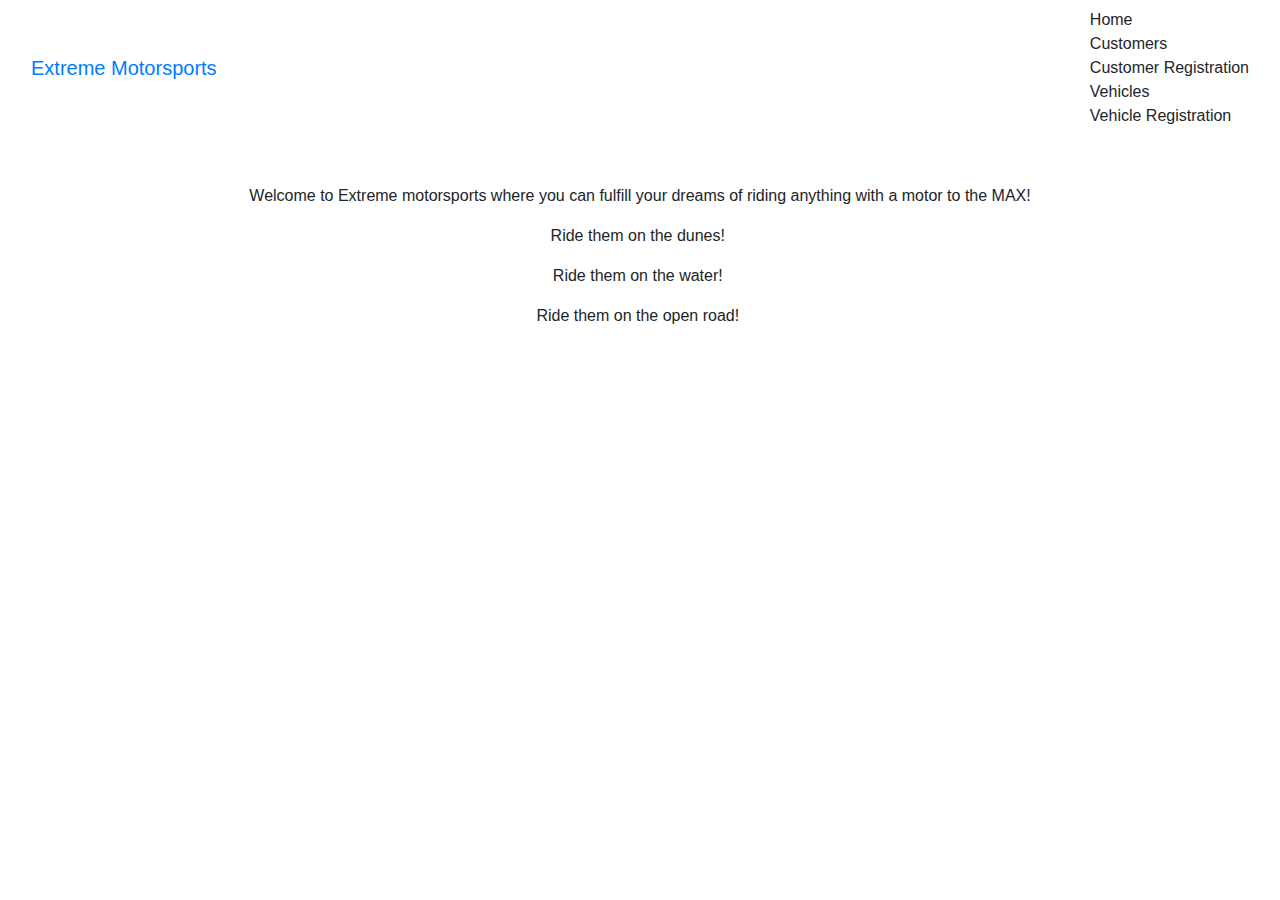
==== src/main/resources/templates/index.html @ a32d8b02 "updated nav bar so it works" ====
<!DOCTYPE html>
<html lang="en"
      xmlns:th="http://www.thymeleaf.org"
      xmlns:layout="http://www.ultraq.net.nz/thymeleaf/layout"
      xmlns:sec="http://www.thymeleaf.org/thymeleaf-extras-springsecurity4"
      xmlns:xsi="http://www.w3.org/2001/XMLSchema-instance"
      xsi:schemaLocation="http://www.thymeleaf.org http://www.thymeleaf.org
  http://www.ultraq.net.nz/thymeleaf/layout https://www.ultraq.net.nz/thymeleaf/layout
  http://www.thymeleaf.org/thymeleaf-extras-springsecurity4 http://www.thymeleaf.org/thymeleaf-extras-springsecurity4"
      xmlns="http://www.w3.org/1999/html">
<head>
    <meta charset="UTF-8">
    <title>Extreme Motorsports!</title>

    <!-- Bootstrap CSS -->
    <link rel="stylesheet" href="https://stackpath.bootstrapcdn.com/bootstrap/4.3.1/css/bootstrap.min.css" integrity="sha384-ggOyR0iXCbMQv3Xipma34MD+dH/1fQ784/j6cY/iJTQUOhcWr7x9JvoRxT2MZw1T" crossorigin="anonymous">
</head>
<body>
<!--    <nav class="navbar navbar-expand-lg navbar-dark bg-dark">-->
<!--        <div class="container">-->
<!--            <a class="navbar-brand" th:href="@{/}">Extreme Motorsports</a>-->
<!--            <button class="navbar-toggler" type="button" data-bs-toggle="collapse" data-bs-target="#navbarSupportedContent" aria-controls="navbarSupportedContent" aria-expanded="false" aria-label="Toggle navigation"><span class="navbar-toggler-icon"></span></button>-->
<!--            <div class="collapse navbar-collapse" id="navbarSupportedContent">-->
<!--                <ul class="navbar-nav ms-auto mb-2 mb-lg-0">-->
<!--                    <li class="nav-item"><a class="nav-link active" aria-current="page" th:href="@{/}">Home</a></li>-->
<!--                    <li class="nav-item"><a class="nav-link" th:href="@{/customer/registercustomer}">Register New Customer</a></li>-->
<!--                    <div sec:authorize="isAuthenticated()">-->
<!--                        <li class="nav-item"><a class="nav-link" th:href="@{/vehicles/rentvehicle}">Rent Vehicle</a></li>-->
<!--                    </div>-->
<!--                    <div sec:authorize="isAnonymous()">-->
<!--                        <li class="nav-item"><a class="nav-link" th:href="@{/login}">Login</a></li>-->
<!--                    </div>-->
<!--                </ul>-->
<!--            </div>-->
<!--        </div>-->
<!--    </nav>-->
<header>
    <nav class="navbar navbar-default">
        <div class="container-fluid">
            <div class="navbar-header">
                <a class="navbar-brand" href="#">Extreme Motorsports</a>
            </div>
            <ul class="nav navbar-nav">
                <li class="active"><a th:href="@{/index}">Home</a></li>
                <li><a th:href="@{/customers}">Customers</a></li>
                <li><a th:href="@{/customerregistration}">Customer Registration</a></li>
                <li><a th:href="@{/vehicles}">Vehicles</a></li>
                <li><a th:href="@{/vehicleregistration}">Vehicle Registration</a></li>
            </ul>
        </div>
    </nav>
</header>

<div class="container">
    <div class="text-center mt-5">
        <p>Welcome to Extreme motorsports where you can fulfill your dreams of riding anything with a motor to the MAX!</p>
        <p>Ride them on the dunes! <img th:src="@{../static/imgs/dunes.jpg}"></p>
        <p>Ride them on the water! <img th:src="@{../static/imgs/lake.jpg}"></p>
        <p>Ride them on the open road! <img th:src="@{../static/imgs/openroad.jpg}"></p>
    </div>
</div>
</body>
</html>
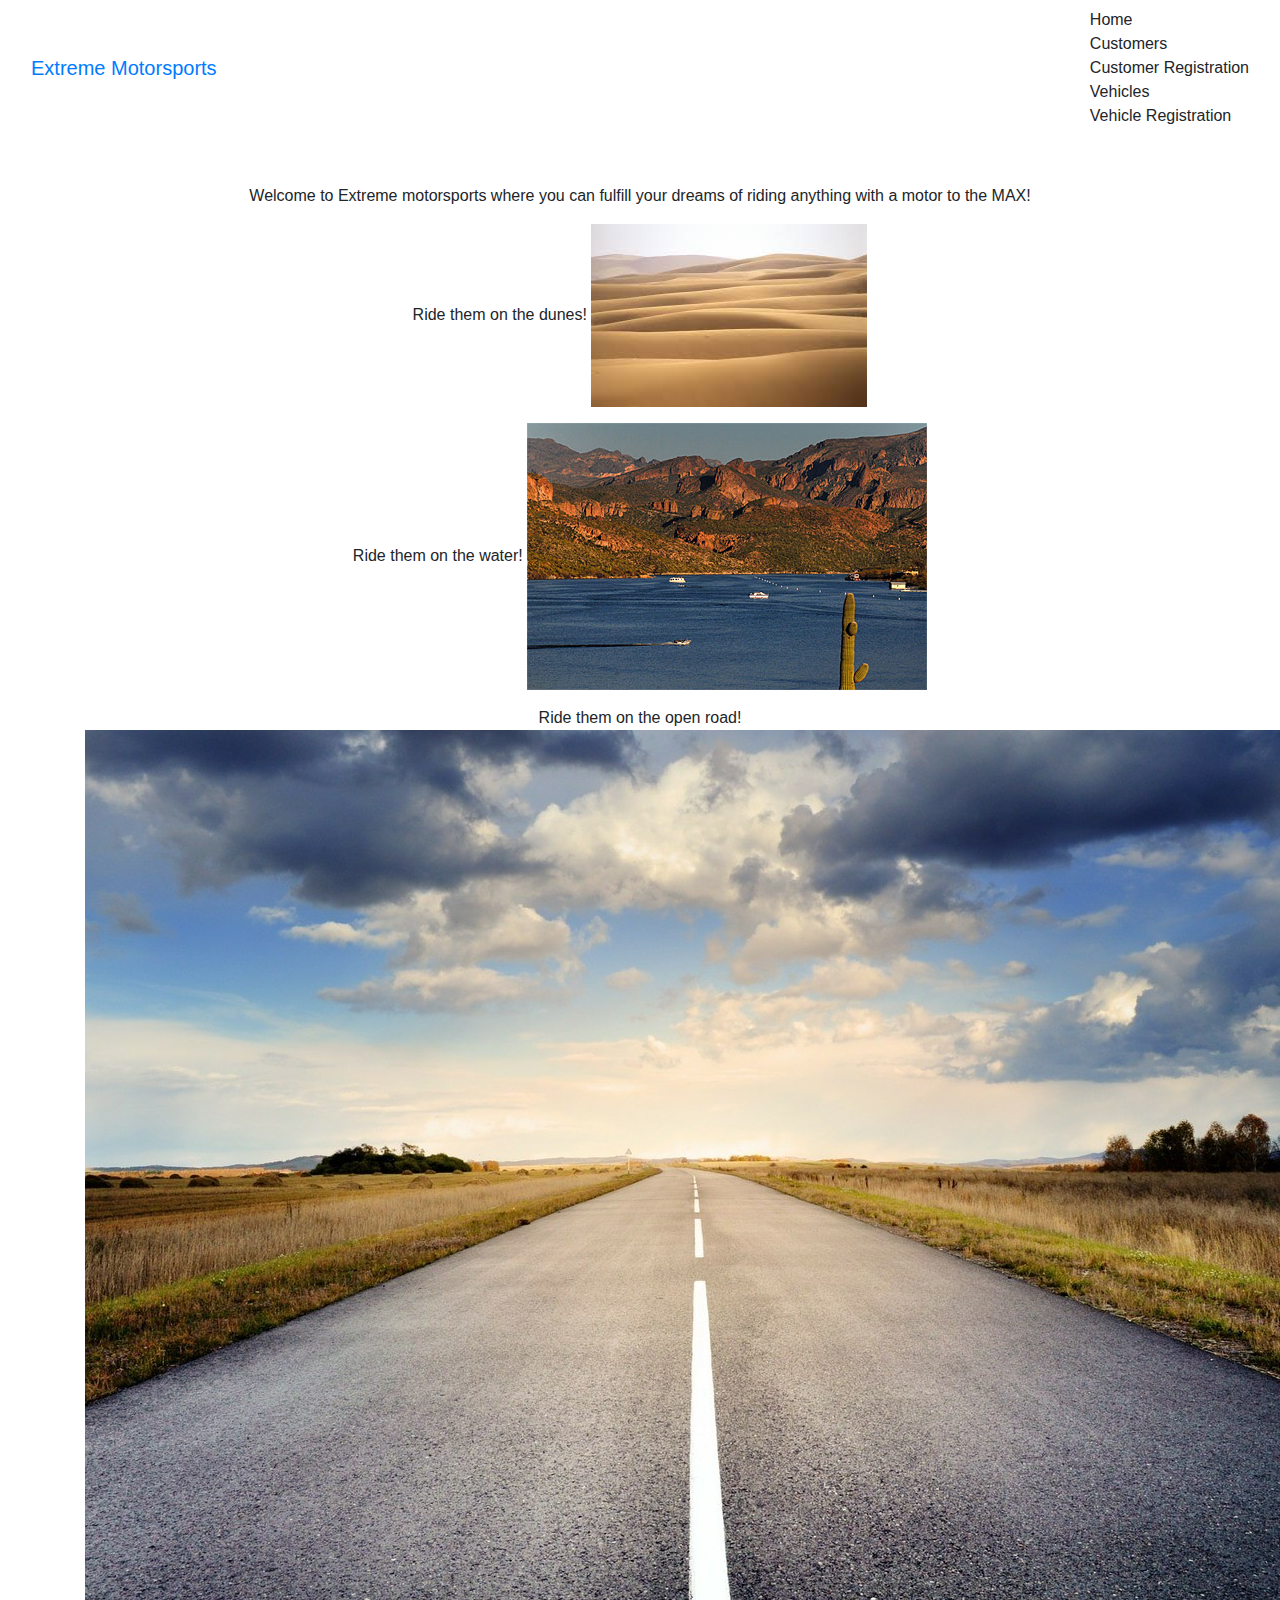
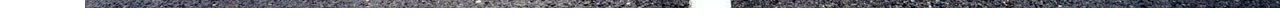
==== commit 4ea30729: "reverted img tags" ====
--- a/src/main/resources/templates/index.html
+++ b/src/main/resources/templates/index.html
@@ -54,9 +54,9 @@
 <div class="container">
     <div class="text-center mt-5">
         <p>Welcome to Extreme motorsports where you can fulfill your dreams of riding anything with a motor to the MAX!</p>
-        <p>Ride them on the dunes! <img th:src="@{../static/imgs/dunes.jpg}"></p>
-        <p>Ride them on the water! <img th:src="@{../static/imgs/lake.jpg}"></p>
-        <p>Ride them on the open road! <img th:src="@{../static/imgs/openroad.jpg}"></p>
+        <p>Ride them on the dunes! <img src="../static/imgs/dunes.jpg"></p>
+        <p>Ride them on the water! <img src="../static/imgs/lake.jpg"></p>
+        <p>Ride them on the open road! <img src="../static/imgs/openroad.jpg"></p>
     </div>
 </div>
 </body>
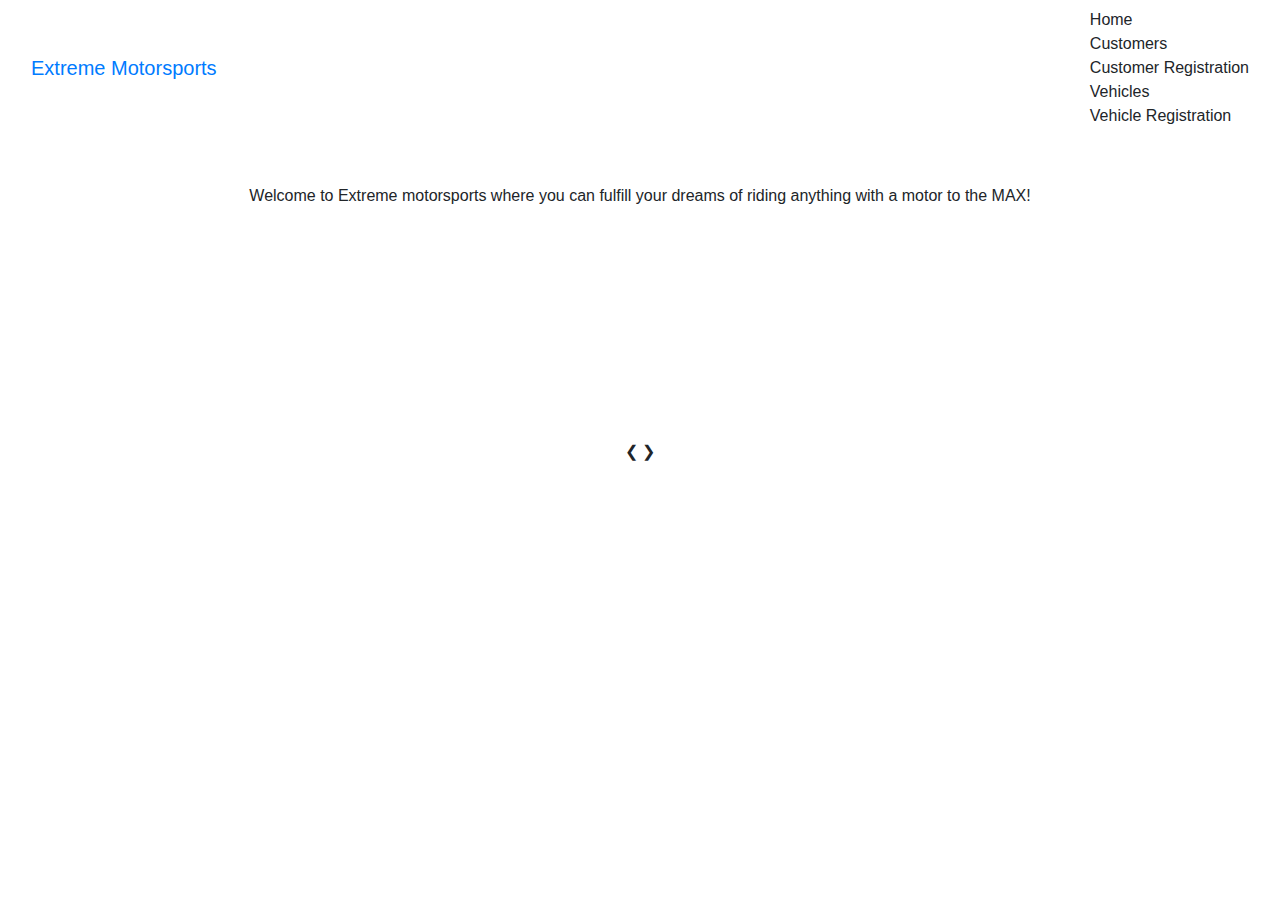
==== commit 72c0c9fd: "added new front-end elements" ====
--- a/src/main/resources/templates/index.html
+++ b/src/main/resources/templates/index.html
@@ -54,9 +54,43 @@
 <div class="container">
     <div class="text-center mt-5">
         <p>Welcome to Extreme motorsports where you can fulfill your dreams of riding anything with a motor to the MAX!</p>
-        <p>Ride them on the dunes! <img src="../static/imgs/dunes.jpg"></p>
-        <p>Ride them on the water! <img src="../static/imgs/lake.jpg"></p>
-        <p>Ride them on the open road! <img src="../static/imgs/openroad.jpg"></p>
+        <!-- Slideshow container -->
+        <div class="slideshow-container">
+            <!-- Full-width images with number and caption text -->
+            <div class="mySlides fade">
+                <div class="numberText"> 1 / 3</div>
+                <!-- dunes -->
+                <img src="" style="width:100%">
+                <div class="text">Ride along the dunes!</div>
+            </div>
+            <div class="mySlides fade">
+                <div class="numberText">2 / 3</div>
+                <!-- lake -->
+                <img src="" style="width:100%">
+                <div class="text">Tear up the lake!</div>
+            </div>
+            <div class="mySlides fade">
+                <div class="numberText">3 / 3</div>
+                <!-- open road -->
+                <img src="" style="width:100%">
+                <div class="text">Cruise along the open road!</div>
+            </div>
+
+            <!-- Next and previous buttons -->
+            <a class="prev" onclick="plusSlides(-1)">&#10094;</a>
+            <a class="next" onclick="plusSlides(1)">&#10095;</a>
+        </div>
+        <br>
+
+        <!-- The dots/circles -->
+        <div style="text-align:center">
+            <span class="dot" onclick="currentSlide(1)"></span>
+            <span class="dot" onclick="currentSlide(2)"></span>
+            <span class="dot" onclick="currentSlide(3)"></span>
+        </div>
+<!--        <p>Ride them on the dunes! <img src="../static/imgs/dunes.jpg"></p>-->
+<!--        <p>Ride them on the water! <img src="../static/imgs/lake.jpg"></p>-->
+<!--        <p>Ride them on the open road! <img src="../static/imgs/openroad.jpg"></p>-->
     </div>
 </div>
 </body>
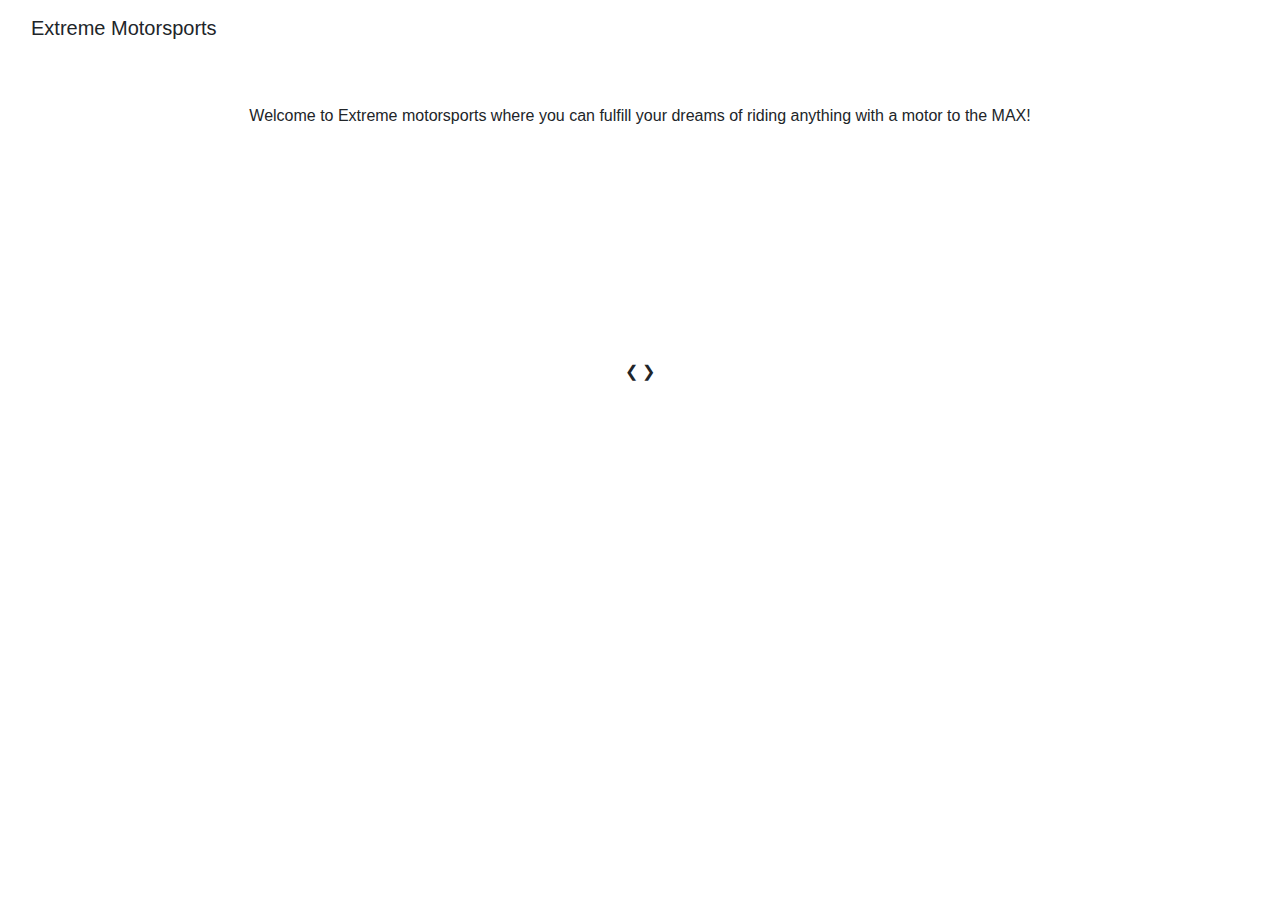
==== commit 6a3308e0: "tried to implement sec features but failed" ====
--- a/src/main/resources/templates/index.html
+++ b/src/main/resources/templates/index.html
@@ -37,16 +37,44 @@
 <header>
     <nav class="navbar navbar-default">
         <div class="container-fluid">
-            <div class="navbar-header">
-                <a class="navbar-brand" href="#">Extreme Motorsports</a>
+            <a class="navbar-brand" th:href="@{/}">Extreme Motorsports</a>
+            <button class="navbar-toggler" type="button" data-bs-toggle="collapse" data-bs-target="#navbarSupportedContent" aria-controls="navbarSupportedContent" aria-expanded="false" aria-label="Toggle navigation"><span class="navbar-toggler-icon"></span></button>
+            <div class="collapse navbar-collapse" id="navbarSupportedContent">
+                <ul class="navbar-nav ms-auto mb-2 mb-lg-0">
+                    <li class="nav-item">
+                        <div sec:authorize="isAuthenticated()">
+                            <a class="nav-link active" aria-current="page" th:href="@{/}">User: <span sec:authentication="name"></span> Privileges: <span sec:authentication="principal.authorities"></span></a>
+                        </div>
+                    </li>
+                    <li class="nav-item>"><a class="nav-link active" aria-current="page" th:href="@{/}">Home</a></li>
+                    <div sec:authorize="isAnonymous()">
+                        <li class="nav-item"><a class="nav-link" th:href="@{/login}">Login</a></li>
+                        <li class="nav-item"><a class="nav-link" th:href="@{/customerregistration}">Customer Registration</a></li>
+                    </div>
+                    <div sec:authorize="hasRole('ROLE_EMPLOYEE')">
+                        <li class="nav-item dropdown">
+                            <a class="nav-link dropdown-toggle" id="navbarDropdown" href="#" role="button" data-bs-toggle="dropdown" aria-expanded="false">Employee</a>
+                            <ul class="dropdown-menu dropdown-menu-end" aria-labelledby="navbarDropdown">
+                                <li><a class="dropdown-item" th:href="@{/customers}">Show All Customers</a></li>
+                            </ul>
+                        </li>
+                    </div>
+                    <div sec:authorize="isAuthenticated()">
+                        <li class="nav-item"><a class="nav-link" th:href="@{/logout}">Logout</a></li>
+                    </div>
+                </ul>
             </div>
-            <ul class="nav navbar-nav">
-                <li class="active"><a th:href="@{/index}">Home</a></li>
-                <li><a th:href="@{/customers}">Customers</a></li>
-                <li><a th:href="@{/customerregistration}">Customer Registration</a></li>
-                <li><a th:href="@{/vehicles}">Vehicles</a></li>
-                <li><a th:href="@{/vehicleregistration}">Vehicle Registration</a></li>
-            </ul>
+            <!--            <div class="navbar-header">-->
+            <!--                <a class="navbar-brand" href="#">Extreme Motorsports</a>-->
+            <!--            </div>-->
+
+            <!--            <ul class="nav navbar-nav">-->
+            <!--                <li class="active"><a th:href="@{/index}">Home</a></li>-->
+            <!--                <li><a th:href="@{/customers}">Customers</a></li>-->
+            <!--                <li><a th:href="@{/customerregistration}">Customer Registration</a></li>-->
+            <!--                <li><a th:href="@{/vehicles}">Vehicles</a></li>-->
+            <!--                <li><a th:href="@{/vehicleregistration}">Vehicle Registration</a></li>-->
+            <!--            </ul>-->
         </div>
     </nav>
 </header>
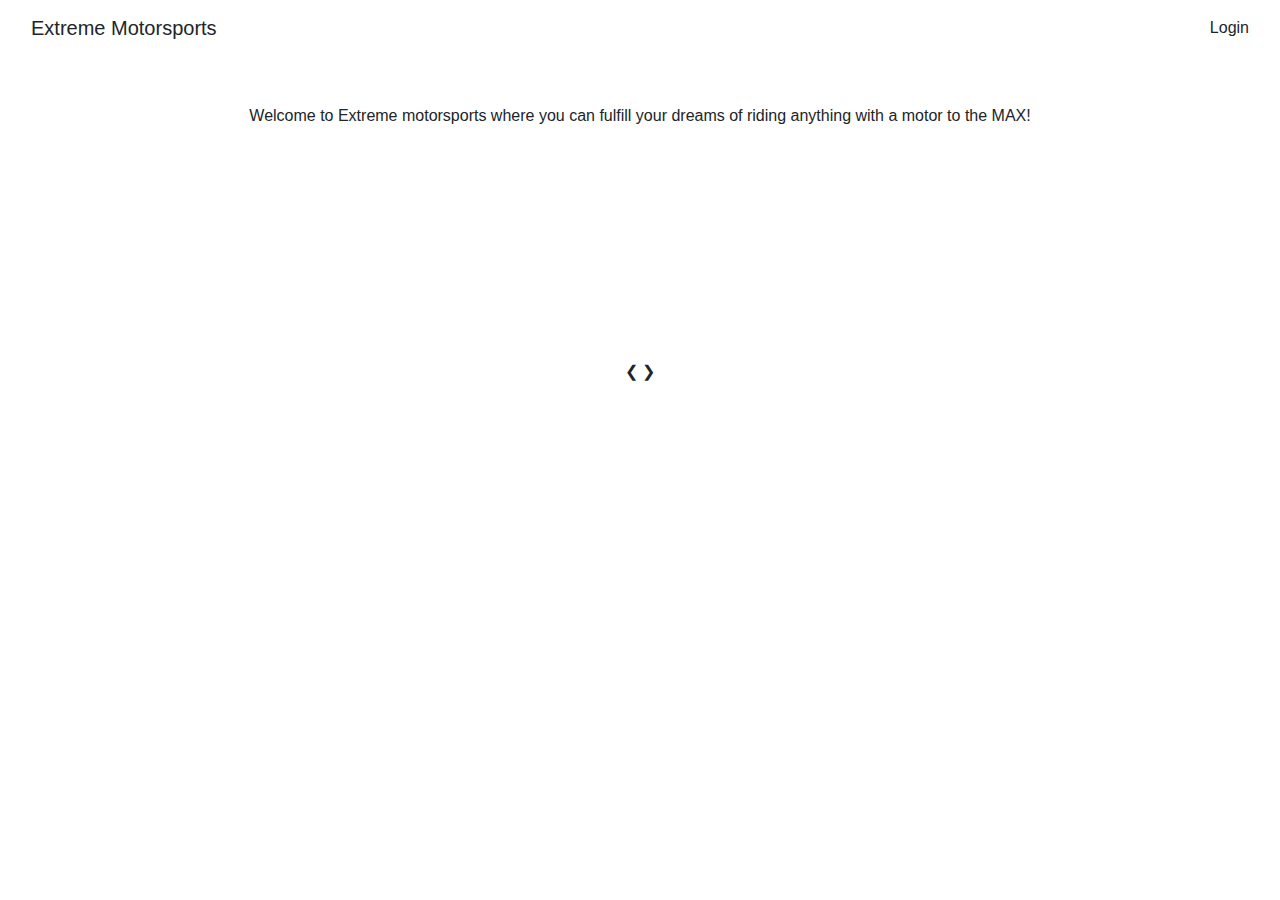
==== commit ffd2876d: "got login link to work" ====
--- a/src/main/resources/templates/index.html
+++ b/src/main/resources/templates/index.html
@@ -38,32 +38,35 @@
     <nav class="navbar navbar-default">
         <div class="container-fluid">
             <a class="navbar-brand" th:href="@{/}">Extreme Motorsports</a>
-            <button class="navbar-toggler" type="button" data-bs-toggle="collapse" data-bs-target="#navbarSupportedContent" aria-controls="navbarSupportedContent" aria-expanded="false" aria-label="Toggle navigation"><span class="navbar-toggler-icon"></span></button>
-            <div class="collapse navbar-collapse" id="navbarSupportedContent">
-                <ul class="navbar-nav ms-auto mb-2 mb-lg-0">
-                    <li class="nav-item">
-                        <div sec:authorize="isAuthenticated()">
-                            <a class="nav-link active" aria-current="page" th:href="@{/}">User: <span sec:authentication="name"></span> Privileges: <span sec:authentication="principal.authorities"></span></a>
-                        </div>
-                    </li>
-                    <li class="nav-item>"><a class="nav-link active" aria-current="page" th:href="@{/}">Home</a></li>
-                    <div sec:authorize="isAnonymous()">
-                        <li class="nav-item"><a class="nav-link" th:href="@{/login}">Login</a></li>
-                        <li class="nav-item"><a class="nav-link" th:href="@{/customerregistration}">Customer Registration</a></li>
-                    </div>
-                    <div sec:authorize="hasRole('ROLE_EMPLOYEE')">
-                        <li class="nav-item dropdown">
-                            <a class="nav-link dropdown-toggle" id="navbarDropdown" href="#" role="button" data-bs-toggle="dropdown" aria-expanded="false">Employee</a>
-                            <ul class="dropdown-menu dropdown-menu-end" aria-labelledby="navbarDropdown">
-                                <li><a class="dropdown-item" th:href="@{/customers}">Show All Customers</a></li>
-                            </ul>
-                        </li>
-                    </div>
-                    <div sec:authorize="isAuthenticated()">
-                        <li class="nav-item"><a class="nav-link" th:href="@{/logout}">Logout</a></li>
-                    </div>
-                </ul>
+            <div sec:authorize="isAnonymous()">
+                <a th:href="@{/login}">Login</a>
             </div>
+<!--            <button class="navbar-toggler" type="button" data-bs-toggle="collapse" data-bs-target="#navbarSupportedContent" aria-controls="navbarSupportedContent" aria-expanded="false" aria-label="Toggle navigation"><span class="navbar-toggler-icon"></span></button>-->
+<!--            <div class="collapse navbar-collapse" id="navbarSupportedContent">-->
+<!--                <ul class="navbar-nav ms-auto mb-2 mb-lg-0">-->
+<!--                    <li class="nav-item">-->
+<!--                        <div sec:authorize="isAuthenticated()">-->
+<!--                            <a class="nav-link active" aria-current="page" th:href="@{/}">User: <span sec:authentication="name"></span> Privileges: <span sec:authentication="principal.authorities"></span></a>-->
+<!--                        </div>-->
+<!--                    </li>-->
+<!--                    <li class="nav-item>"><a class="nav-link active" aria-current="page" th:href="@{/}">Home</a></li>-->
+<!--                    <div sec:authorize="isAnonymous()">-->
+<!--                        <li class="nav-item"><a class="nav-link" th:href="@{/login}">Login</a></li>-->
+<!--                        <li class="nav-item"><a class="nav-link" th:href="@{/customerregistration}">Customer Registration</a></li>-->
+<!--                    </div>-->
+<!--                    <div sec:authorize="hasRole('ROLE_EMPLOYEE')">-->
+<!--                        <li class="nav-item dropdown">-->
+<!--                            <a class="nav-link dropdown-toggle" id="navbarDropdown" href="#" role="button" data-bs-toggle="dropdown" aria-expanded="false">Employee</a>-->
+<!--                            <ul class="dropdown-menu dropdown-menu-end" aria-labelledby="navbarDropdown">-->
+<!--                                <li><a class="dropdown-item" th:href="@{/customers}">Show All Customers</a></li>-->
+<!--                            </ul>-->
+<!--                        </li>-->
+<!--                    </div>-->
+<!--                    <div sec:authorize="isAuthenticated()">-->
+<!--                        <li class="nav-item"><a class="nav-link" th:href="@{/logout}">Logout</a></li>-->
+<!--                    </div>-->
+<!--                </ul>-->
+<!--            </div>-->
             <!--            <div class="navbar-header">-->
             <!--                <a class="navbar-brand" href="#">Extreme Motorsports</a>-->
             <!--            </div>-->
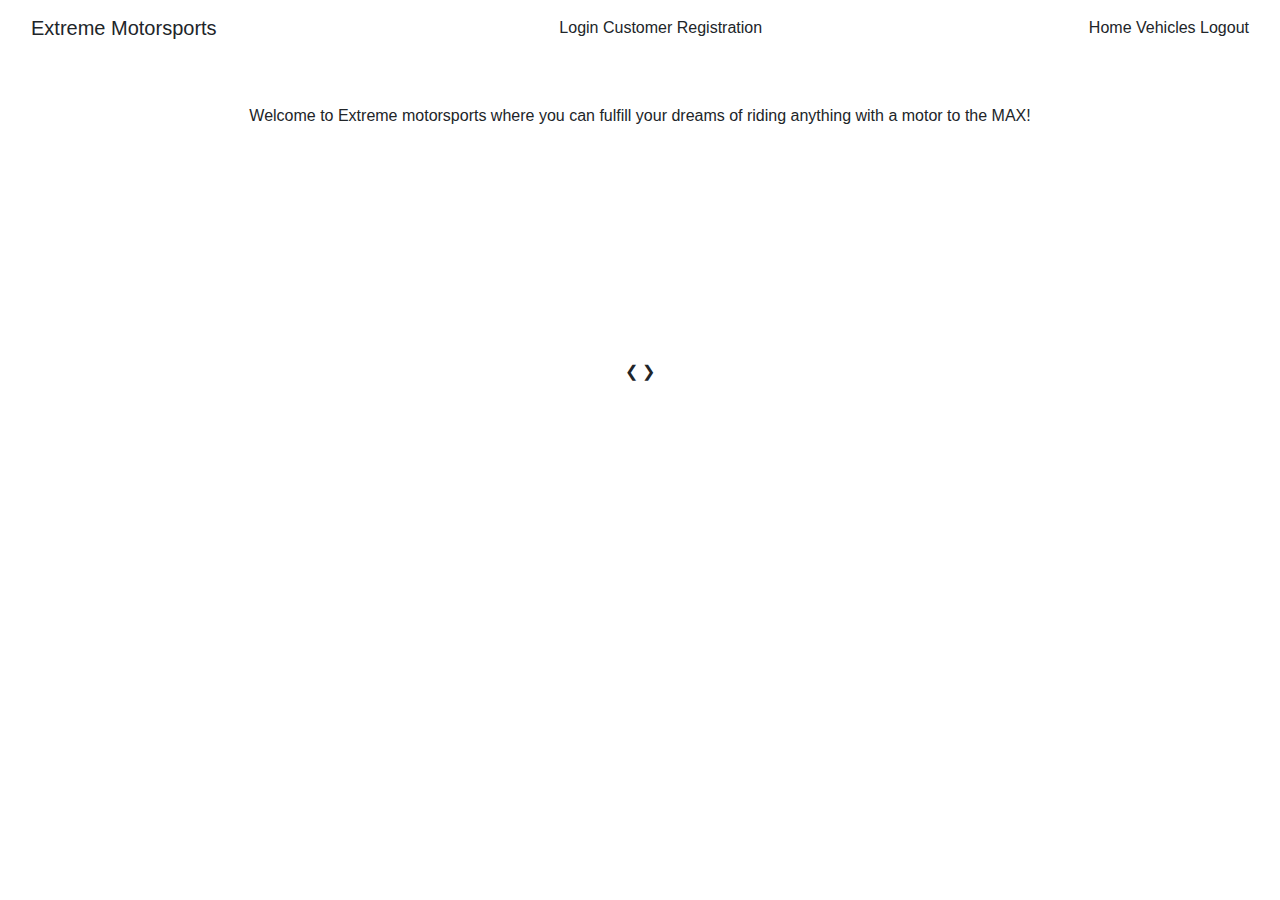
==== commit e369f795: "updated html, added password hashing for customer registration, and started vehicle rental logic" ====
--- a/src/main/resources/templates/index.html
+++ b/src/main/resources/templates/index.html
@@ -14,6 +14,8 @@
 
     <!-- Bootstrap CSS -->
     <link rel="stylesheet" href="https://stackpath.bootstrapcdn.com/bootstrap/4.3.1/css/bootstrap.min.css" integrity="sha384-ggOyR0iXCbMQv3Xipma34MD+dH/1fQ784/j6cY/iJTQUOhcWr7x9JvoRxT2MZw1T" crossorigin="anonymous">
+    <link type="text/css" th:href="@{/index_css.css}" rel="stylesheet" />
+
 </head>
 <body>
 <!--    <nav class="navbar navbar-expand-lg navbar-dark bg-dark">-->
@@ -40,6 +42,12 @@
             <a class="navbar-brand" th:href="@{/}">Extreme Motorsports</a>
             <div sec:authorize="isAnonymous()">
                 <a th:href="@{/login}">Login</a>
+                <a th:href="@{/customerregistration}">Customer Registration</a>
+            </div>
+            <div sec:authorize="isAuthenticated()">
+                <a th:href="@{/index}">Home</a>
+                <a th:href="@{/vehicles}">Vehicles</a>
+                <a th:href="@{/logout}">Logout</a>
             </div>
 <!--            <button class="navbar-toggler" type="button" data-bs-toggle="collapse" data-bs-target="#navbarSupportedContent" aria-controls="navbarSupportedContent" aria-expanded="false" aria-label="Toggle navigation"><span class="navbar-toggler-icon"></span></button>-->
 <!--            <div class="collapse navbar-collapse" id="navbarSupportedContent">-->
@@ -91,19 +99,19 @@
             <div class="mySlides fade">
                 <div class="numberText"> 1 / 3</div>
                 <!-- dunes -->
-                <img src="" style="width:100%">
+                <img th:src="@{~/imgs/dunes.jpg}" style="width:100%">
                 <div class="text">Ride along the dunes!</div>
             </div>
             <div class="mySlides fade">
                 <div class="numberText">2 / 3</div>
                 <!-- lake -->
-                <img src="" style="width:100%">
+                <img th:src="@{~/imgs/lake.jpg}" style="width:100%">
                 <div class="text">Tear up the lake!</div>
             </div>
             <div class="mySlides fade">
                 <div class="numberText">3 / 3</div>
                 <!-- open road -->
-                <img src="" style="width:100%">
+                <img th:src="@{~/imgs/openroad.jpg}" style="width:100%">
                 <div class="text">Cruise along the open road!</div>
             </div>
 
@@ -119,10 +127,10 @@
             <span class="dot" onclick="currentSlide(2)"></span>
             <span class="dot" onclick="currentSlide(3)"></span>
         </div>
-<!--        <p>Ride them on the dunes! <img src="../static/imgs/dunes.jpg"></p>-->
-<!--        <p>Ride them on the water! <img src="../static/imgs/lake.jpg"></p>-->
-<!--        <p>Ride them on the open road! <img src="../static/imgs/openroad.jpg"></p>-->
+
     </div>
 </div>
+<!-- Javascript for picture slideshow -->
+<script type="text/javascript" th:src="@{/index_js.js}"></script>
 </body>
 </html>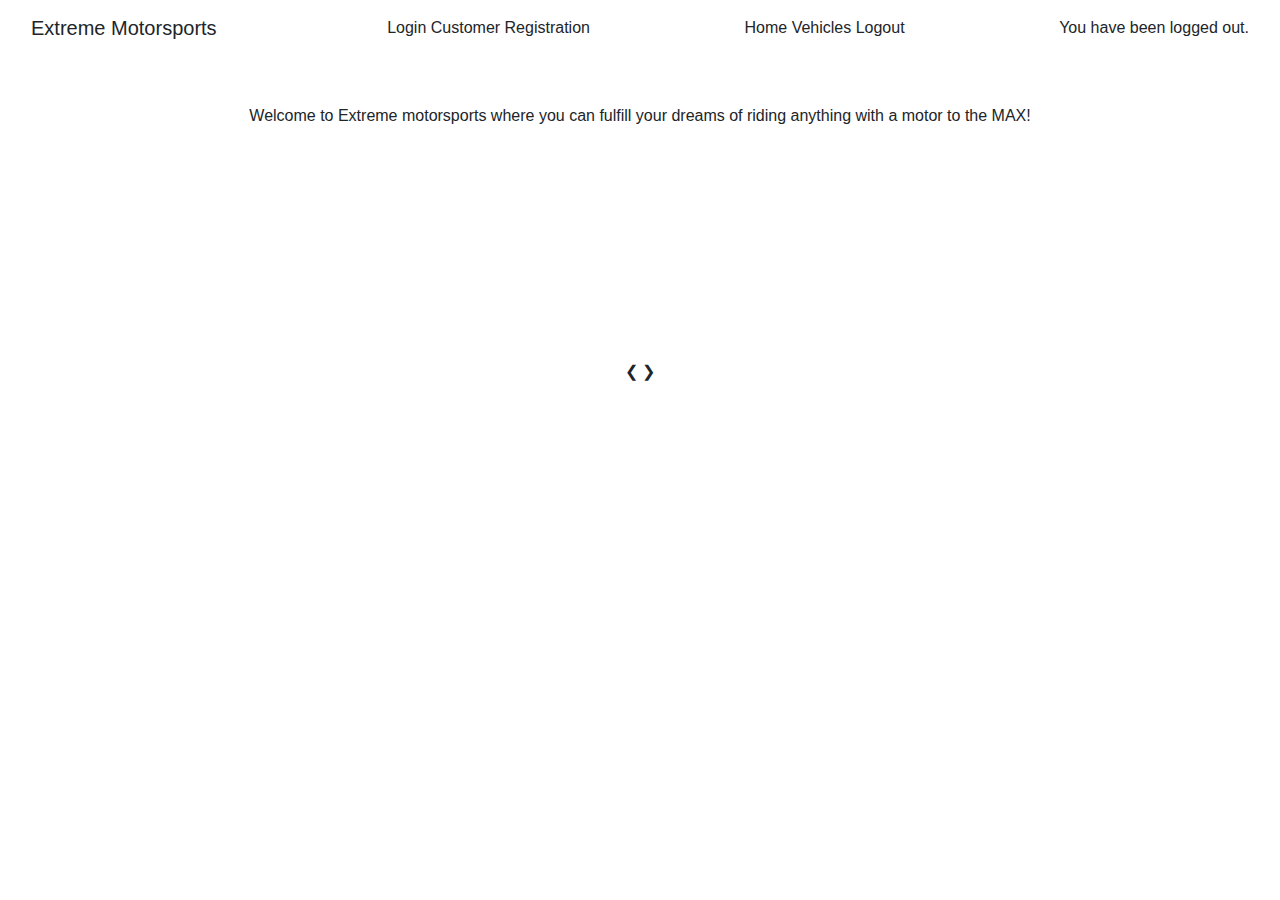
==== commit 28d19140: "updated customer registration, html pages, and attempted to complete rental logic" ====
--- a/src/main/resources/templates/index.html
+++ b/src/main/resources/templates/index.html
@@ -47,7 +47,11 @@
             <div sec:authorize="isAuthenticated()">
                 <a th:href="@{/index}">Home</a>
                 <a th:href="@{/vehicles}">Vehicles</a>
+                <a th:href="@{/rented}"
                 <a th:href="@{/logout}">Logout</a>
+            </div>
+            <div th:if="${param.logout}" class="error">
+                You have been logged out.
             </div>
 <!--            <button class="navbar-toggler" type="button" data-bs-toggle="collapse" data-bs-target="#navbarSupportedContent" aria-controls="navbarSupportedContent" aria-expanded="false" aria-label="Toggle navigation"><span class="navbar-toggler-icon"></span></button>-->
 <!--            <div class="collapse navbar-collapse" id="navbarSupportedContent">-->
